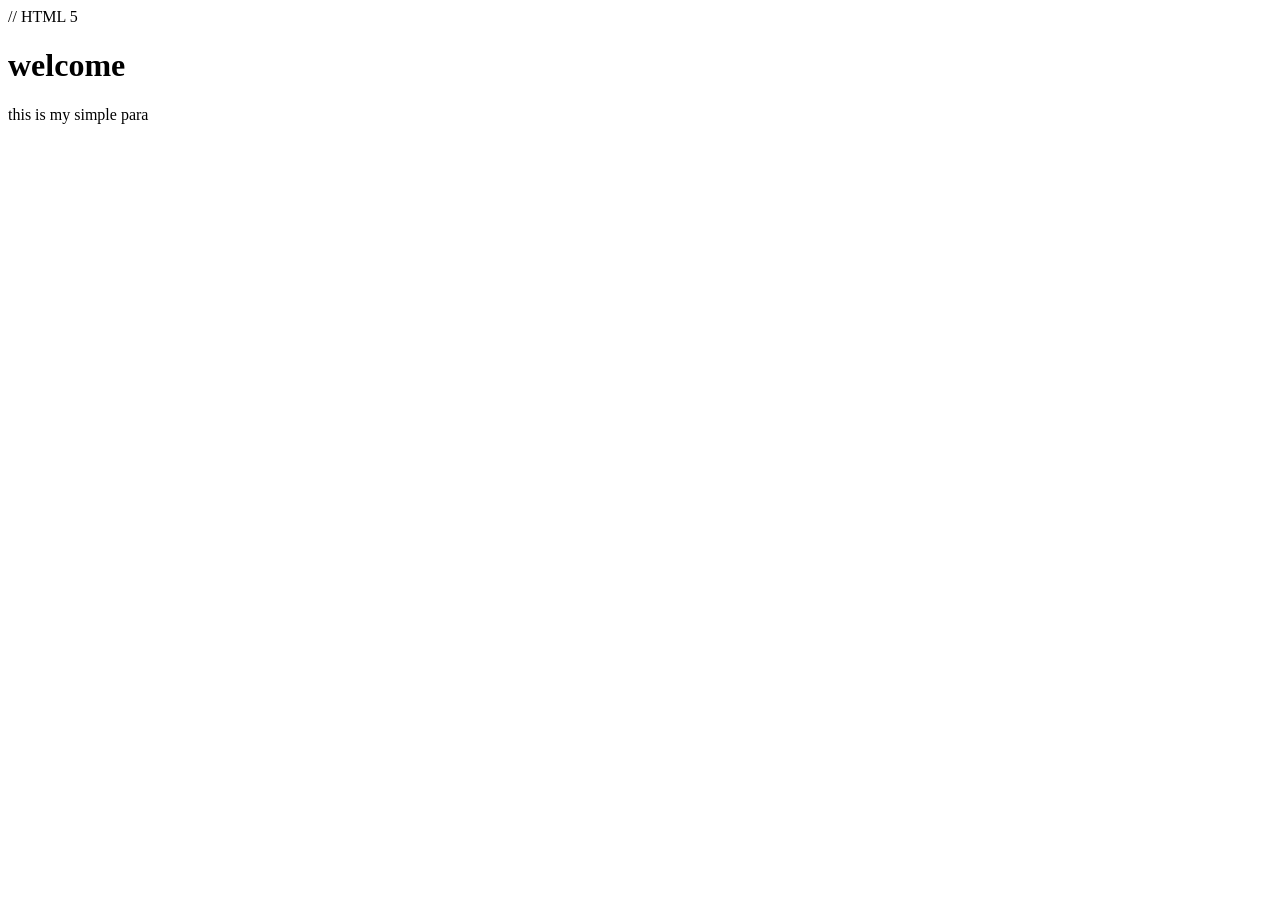
==== index2.html @ eccedb42 "add file" ====
// HTML 5
<!DOCTYPE html>
<html>
    <head>
        <title> my website </title> 
    </head>
        <body>
            <h1>welcome</h1>
            <p>this is my simple para</p>
        </body>
</html>
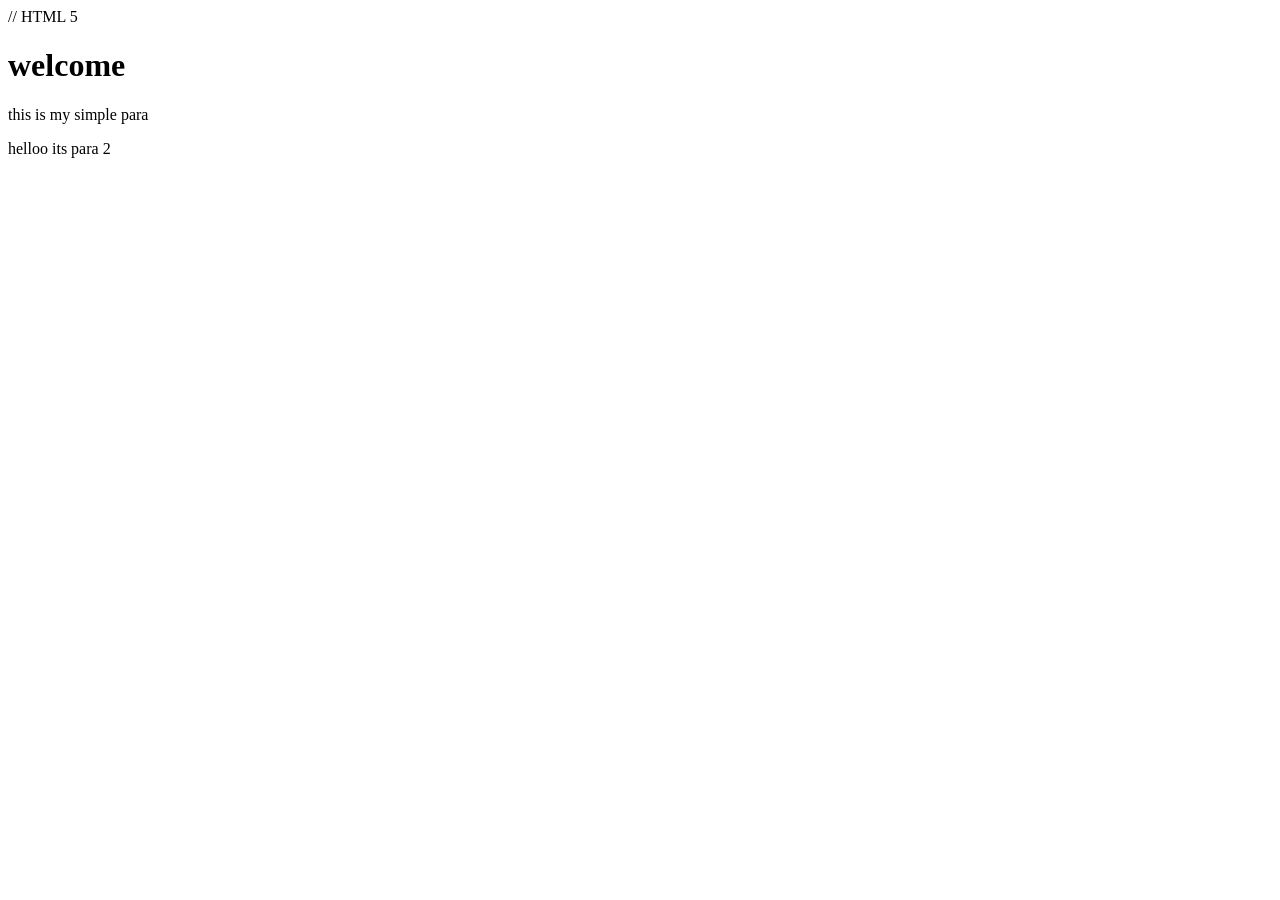
==== commit 82971d6f: "add file2" ====
--- a/index2.html
+++ b/index2.html
@@ -7,5 +7,6 @@
         <body>
             <h1>welcome</h1>
             <p>this is my simple para</p>
+            <p> helloo its para 2</p>
         </body>
 </html>
